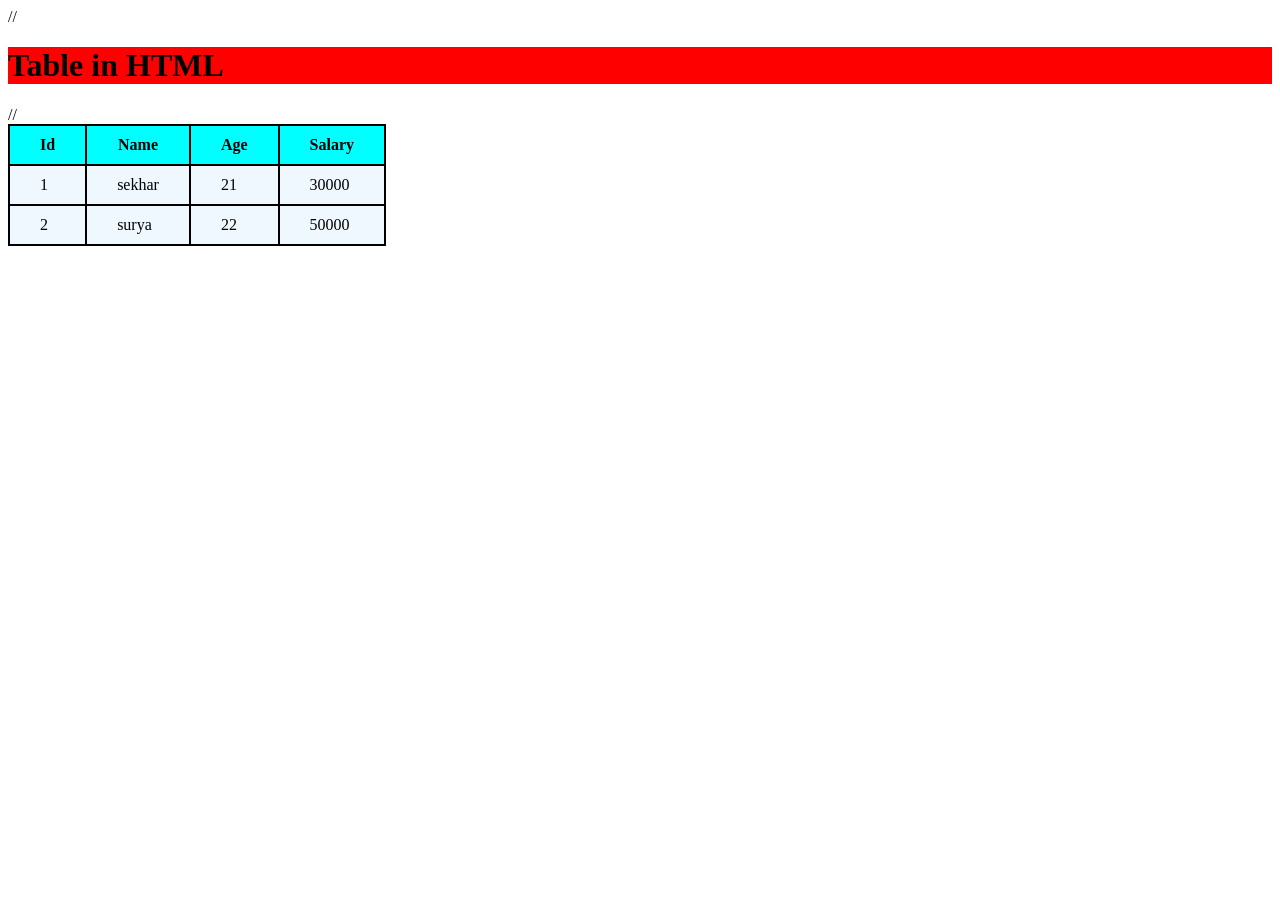
==== day2/index.html @ c1818eb6 "first commit" ====
<!DOCTYPE html>
<html lang="en">
<head>
    <meta charset="UTF-8">
    <meta name="viewport" content="width=device-width, initial-scale=1.0">
    <title>Document</title>
    <link rel="stylesheet" href="style.css">
    
</head>
<body> 
       // <h1 class="heading">Table in HTML</h1>//
        <table>
            <tr>
                <th>Id</th>
                <th>Name</th>
                <th>Age</th>
                <th>Salary</th>
            </tr>
            <tr>
                <td>1</td>
                <td>sekhar</td>
                <td>21</td>
                <td>30000</td>
                
            </tr>
            <tr>
                <td>2</td>
                <td>surya</td>
                <td>22</td>
                <td>50000</td>
            </tr>
        </table>
        
</body>

   

</html>
---- day2/style.css ----
.heading{
    background-color: red;
}
table ,
table th,
table td{

    border:2px solid;
    border-collapse: collapse;
    padding:10px 30px;
}
table th{
    background-color: aqua;
}
table td{
    background-color: aliceblue;
}
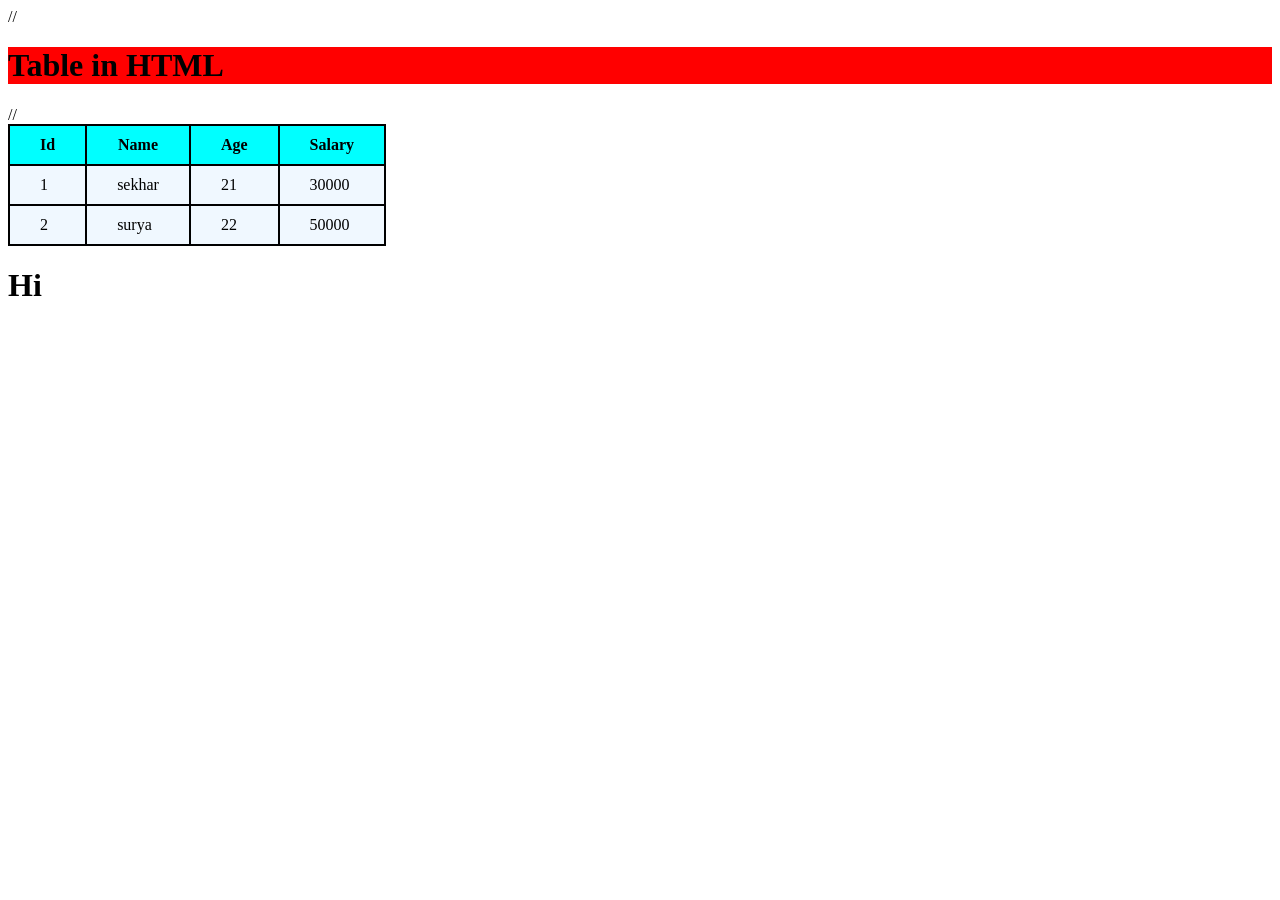
==== commit bd0edfd4: "second commit" ====
--- a/day2/index.html
+++ b/day2/index.html
@@ -30,7 +30,9 @@
                 <td>50000</td>
             </tr>
         </table>
-        
+        <h1>
+            Hi
+        </h1>
 </body>
 
    
